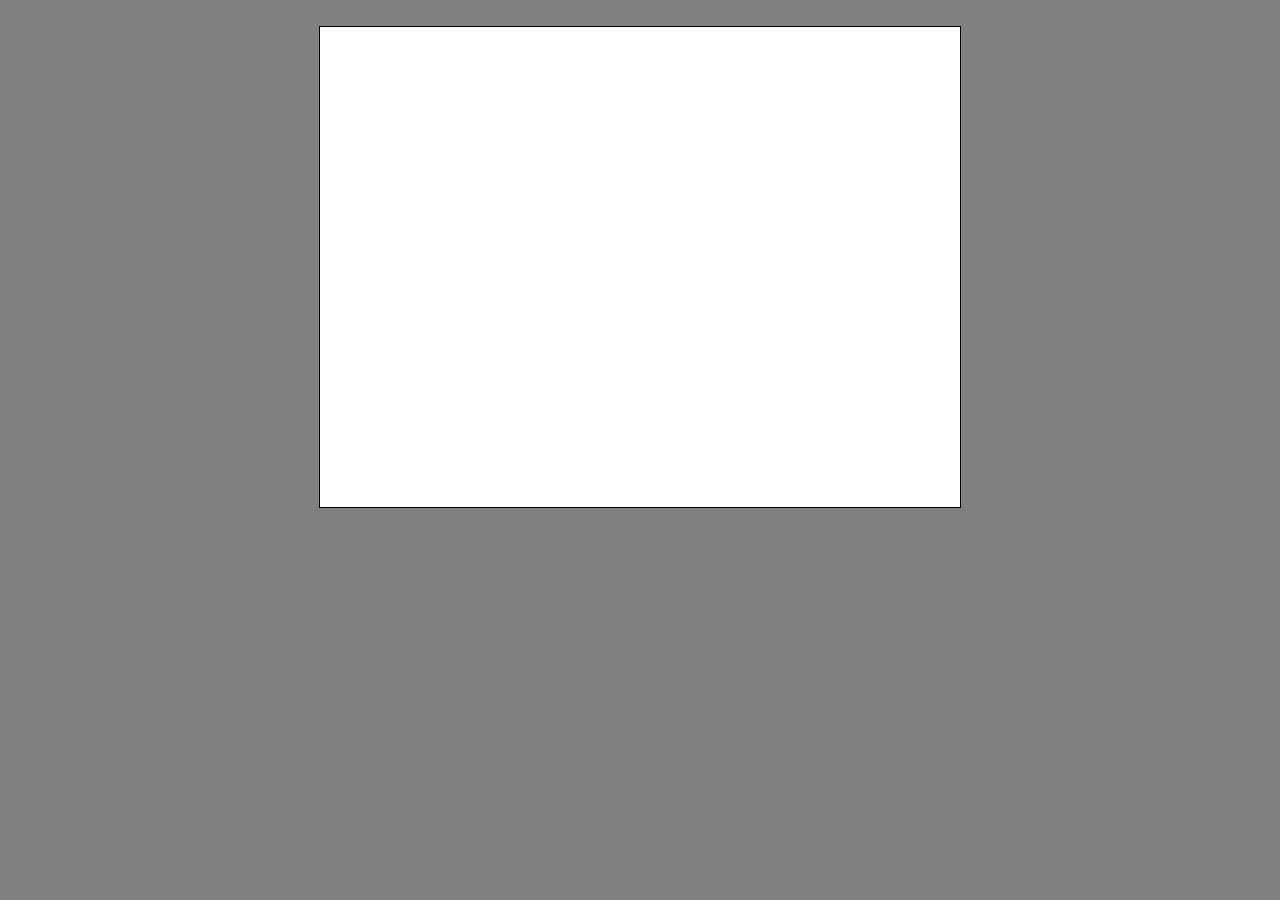
==== 26_10_28/index.html @ f080752b "juego incompleto" ====
<!DOCTYPE html>
<html >
<head>
    <meta charset="UTF-8">
    <meta name="viewport" content="width=device-width, initial-scale=1.0">
    <title>Document</title>
    <link rel="stylesheet" href="style.css">
    <script src="code.js"></script>
    <script src="witch.js"></script>
</head>
<body>
            <canvas id="myCanvas" width="640" height="480"> </canvas>
</body>
</html>
---- 26_10_28/style.css ----
*{
    margin: 0;
    padding: 0;
    box-sizing:content-box;
}

body{
    background-color: grey;
    text-align: center;
}

canvas{
    background-color: white;
    border: 1px solid black;
    margin-top: 26px;
}
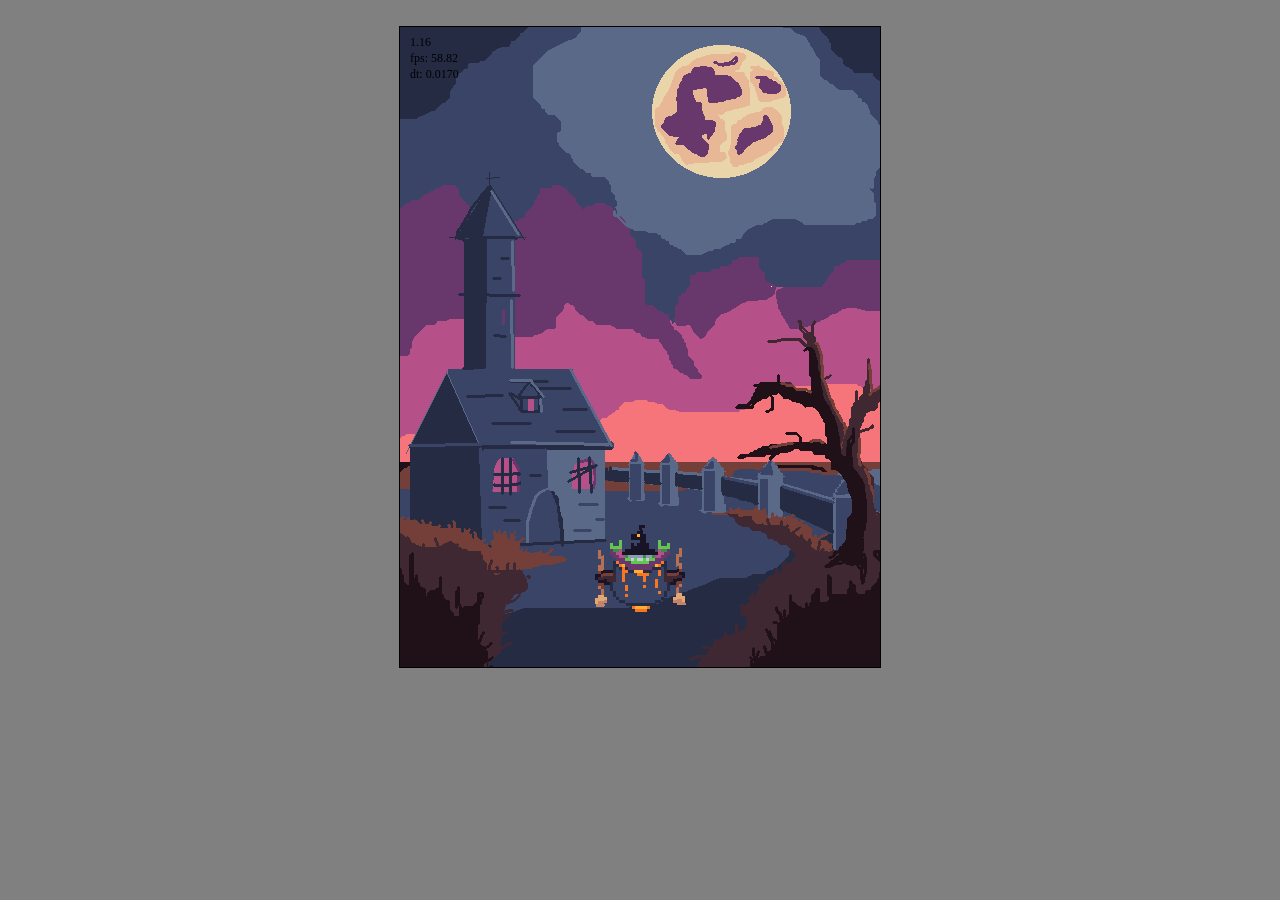
==== commit d37c642f: "la bruja dispara de 1 a 1" ====
--- a/26_10_28/index.html
+++ b/26_10_28/index.html
@@ -1,14 +1,14 @@
 <!DOCTYPE html>
-<html >
+<html>
 <head>
     <meta charset="UTF-8">
     <meta name="viewport" content="width=device-width, initial-scale=1.0">
-    <title>Document</title>
+    <title>UDIT Halloween - Witch Bitch</title>
     <link rel="stylesheet" href="style.css">
     <script src="code.js"></script>
     <script src="witch.js"></script>
 </head>
 <body>
-            <canvas id="myCanvas" width="640" height="480"> </canvas>
+    <canvas id="myCanvas" width="480" height="640"></canvas>
 </body>
 </html>
--- a/26_10_28/style.css
+++ b/26_10_28/style.css
@@ -1,16 +1,16 @@
-*{
+* {
     margin: 0;
     padding: 0;
-    box-sizing:content-box;
+    box-sizing: content-box;
 }
 
-body{
+body {
     background-color: grey;
     text-align: center;
 }
 
-canvas{
+canvas {
+    margin-top: 26px;
     background-color: white;
-    border: 1px solid black;
-    margin-top: 26px;
+    border: solid 1px black;
 }
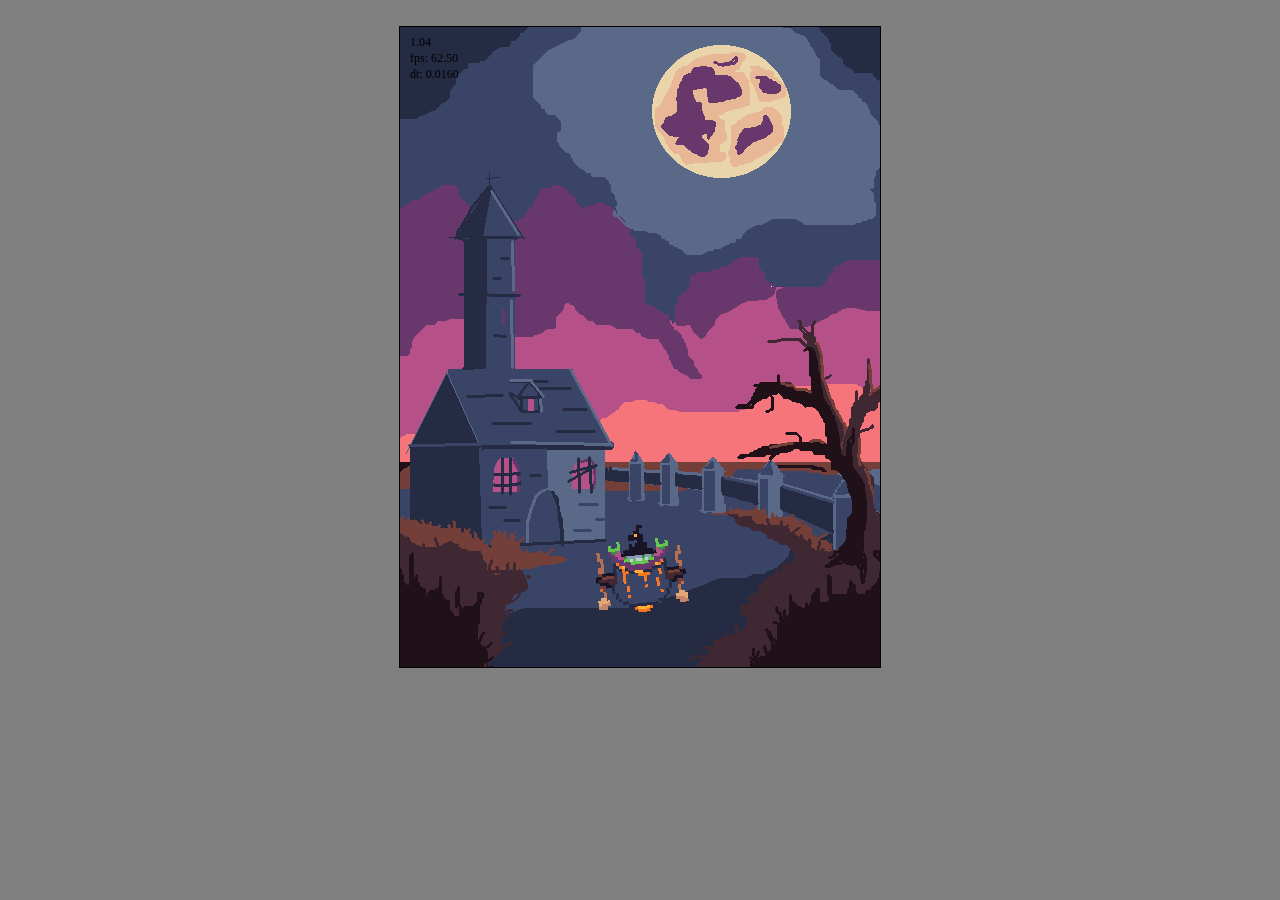
==== commit 4bc0b406: "sonido escoba" ====
--- a/26_10_28/index.html
+++ b/26_10_28/index.html
@@ -10,5 +10,6 @@
 </head>
 <body>
     <canvas id="myCanvas" width="480" height="640"></canvas>
+    <audio src="assets/Arrow Hit.wav" id="audio_hit"></audio>
 </body>
 </html>
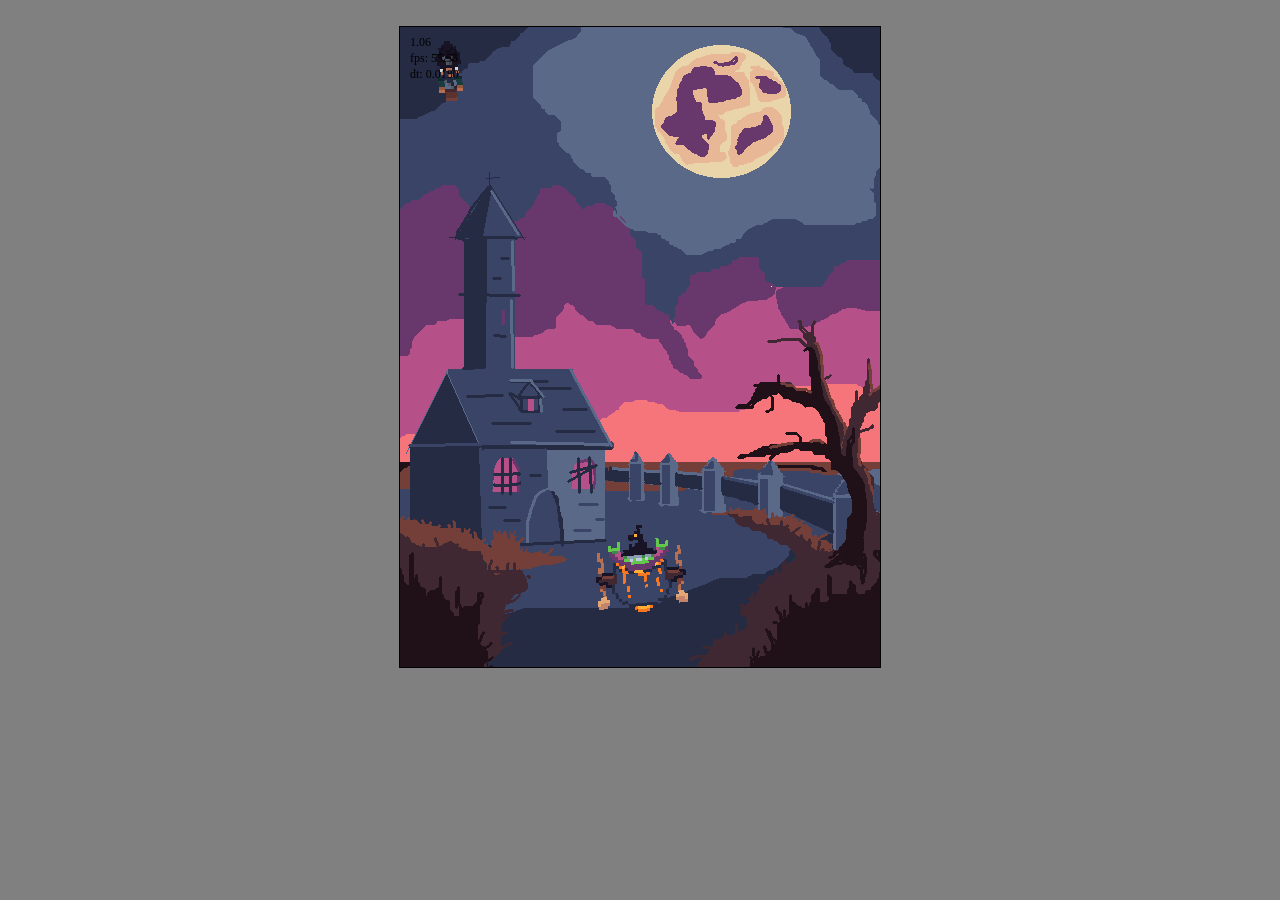
==== commit 242c072d: "generacion enemigo" ====
--- a/26_10_28/index.html
+++ b/26_10_28/index.html
@@ -7,6 +7,7 @@
     <link rel="stylesheet" href="style.css">
     <script src="code.js"></script>
     <script src="witch.js"></script>
+    <script src="enemy.js"></script>
 </head>
 <body>
     <canvas id="myCanvas" width="480" height="640"></canvas>
